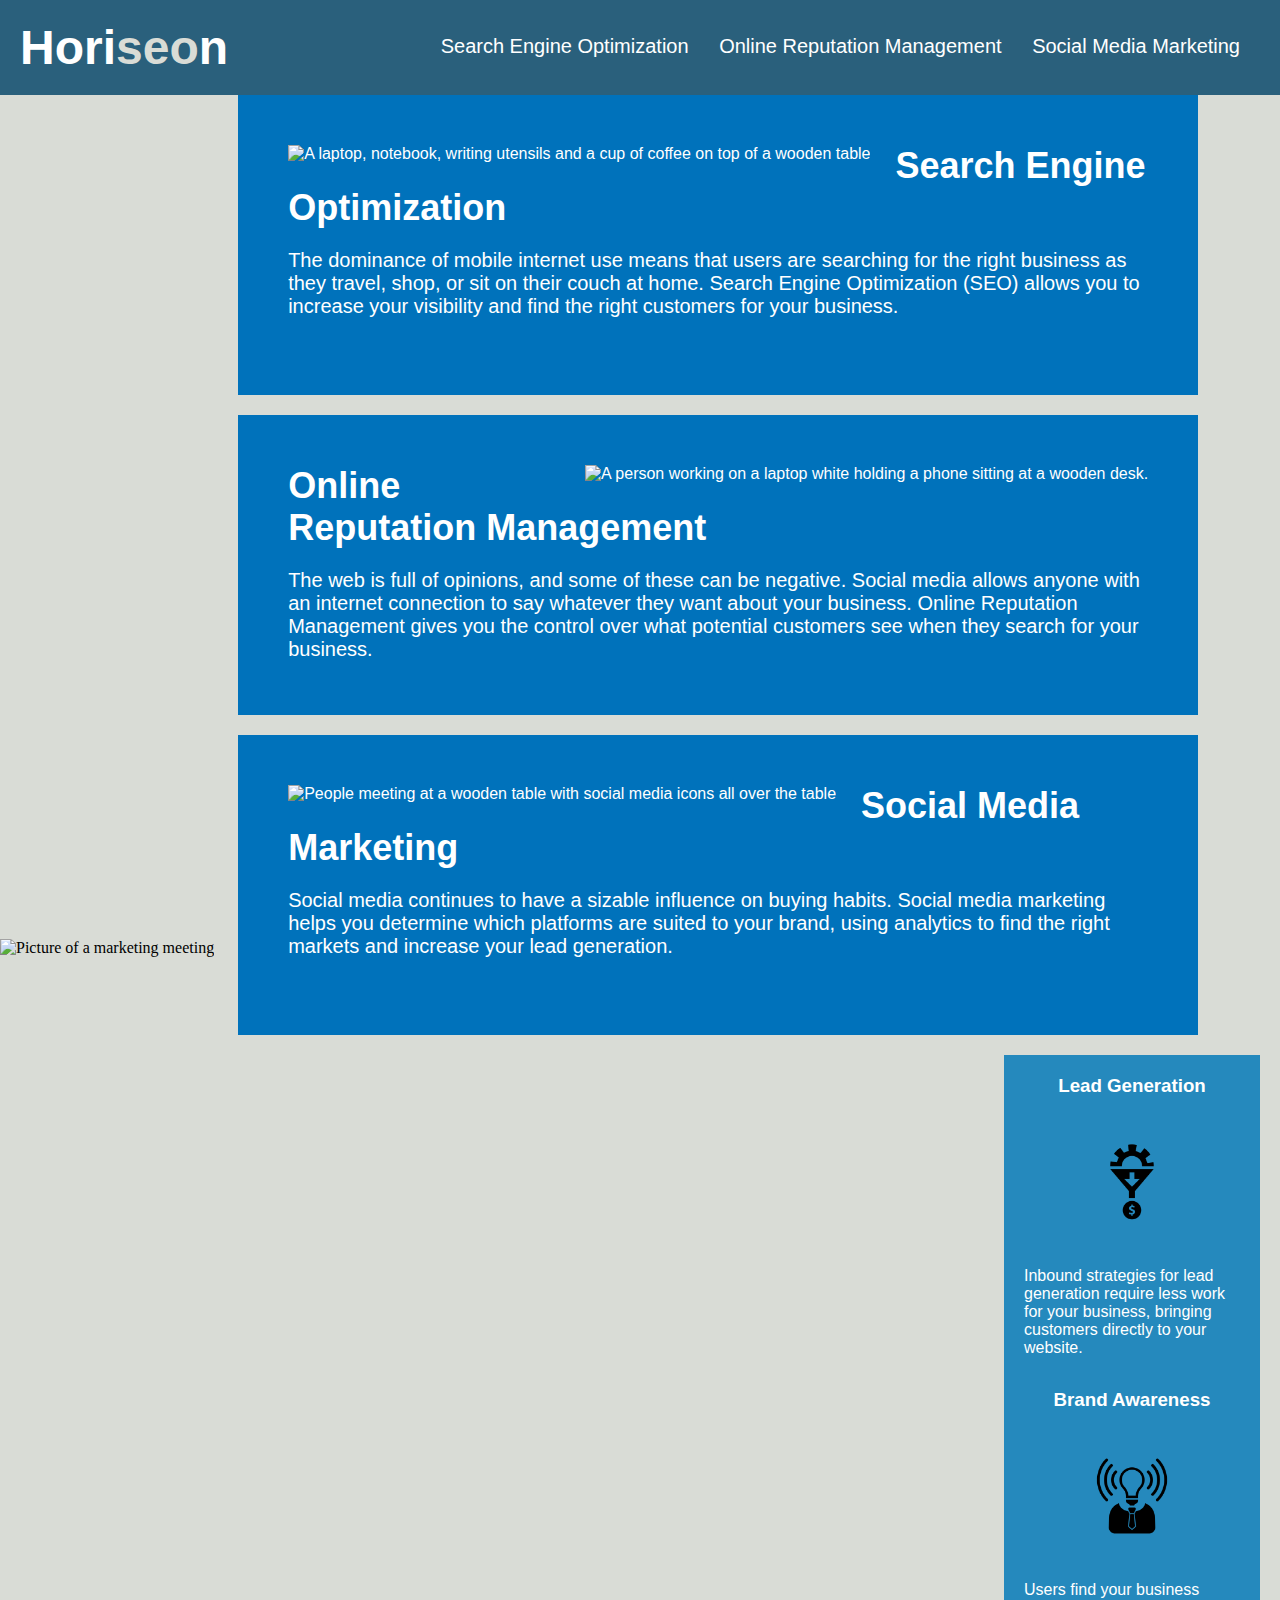
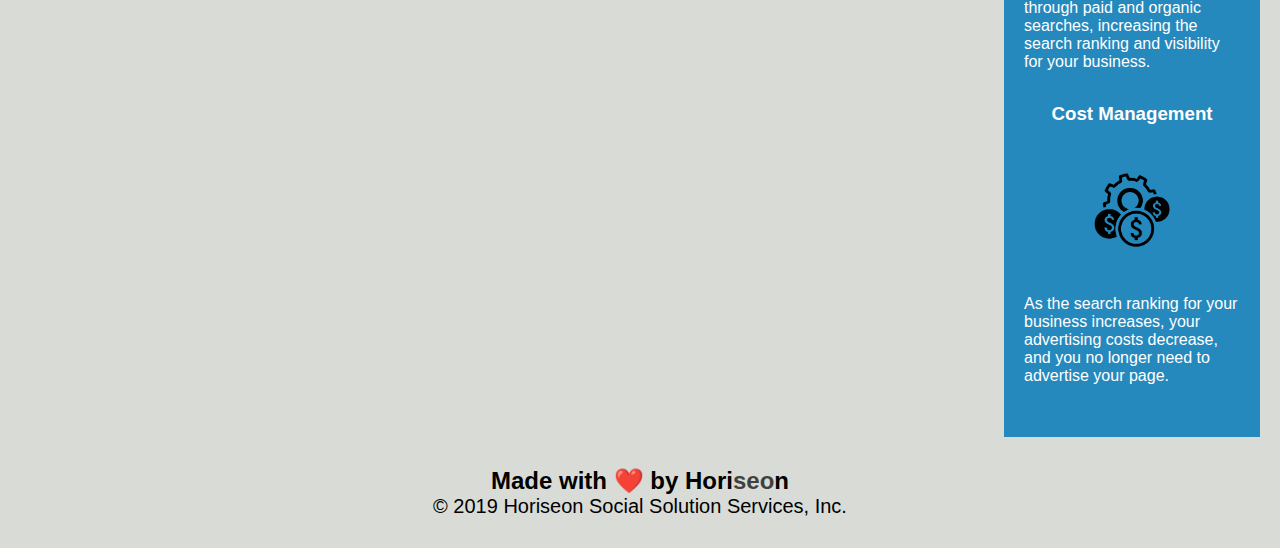
==== index.html @ b93360ca "organized files" ====
<!DOCTYPE html>
<html lang="en-us">

<head>
    <meta charset="UTF-8" />
    <link rel="stylesheet" href="./assets/css/style.css">
    <title>Horiseon</title>
</head>

<body>
    <header>
        <h1>Hori<span class="seo">seo</span>n</h1>
            <ul>
                <li>
                    <a href="#search-engine-optimization">Search Engine Optimization</a>
                </li>
                <li>
                    <a href="#online-reputation-management">Online Reputation Management</a>
                </li>
                <li>
                    <a href="#social-media-marketing">Social Media Marketing</a>
                </li>
            </ul>
    </header>
    <img class="hero" src="../Develop/assets/images/digital-marketing-meeting.jpg" alt="Picture of a marketing meeting"></img>
    <div class="content">
        <div id="search-engine-optimization">
            <img class="float-left" src="./assets/images/search-engine-optimization.jpg" alt="A laptop, notebook, writing utensils and a cup of coffee on top of a wooden table" />
            <h2>Search Engine Optimization</h2>
            <p>
                The dominance of mobile internet use means that users are searching for the right business as they travel, shop, or sit on their couch at home. Search Engine Optimization (SEO) allows you to increase your visibility and find the right customers for your business.
            </p>
        </div>
        <div id="online-reputation-management">
            <img class="float-right" src="./assets/images/online-reputation-management.jpg" alt="A person working on a laptop white holding a phone sitting at a wooden desk." />
            <h2>Online Reputation Management</h2>
            <p>
                The web is full of opinions, and some of these can be negative. Social media allows anyone with an internet connection to say whatever they want about your business. Online Reputation Management gives you the control over what potential customers see when they search for your business.
            </p>
        </div>
        <div id="social-media-marketing">
            <img class="float-left" src="./assets/images/social-media-marketing.jpg" alt="People meeting at a wooden table with social media icons all over the table" />
            <h2>Social Media Marketing</h2>
            <p>
                Social media continues to have a sizable influence on buying habits. Social media marketing helps you determine which platforms are suited to your brand, using analytics to find the right markets and increase your lead generation.
            </p>
        </div>
    </div>
    <div class="benefits">
        <div class="benefit-lead">
            <h3>Lead Generation</h3>
            <img src="./assets/images/lead-generation.png" alt="Icon image representing Lead Generation"/>
            <p class="benefits-p">
                Inbound strategies for lead generation require less work for your business, bringing customers directly to your website.
            </p>
        </div>
        <div class="benefit-brand">
            <h3>Brand Awareness</h3>
            <img src="./assets/images/brand-awareness.png" alt="Icon image representing Brand Awareness"/>
            <p class="benefits-p">
                Users find your business through paid and organic searches, increasing the search ranking and visibility for your business.
            </p>
        </div>
        <div class="benefit-cost">
            <h3>Cost Management</h3>
            <img src="./assets/images/cost-management.png" alt="Icon image representing Cost Management"/>
            <p class="benefits-p">
                As the search ranking for your business increases, your advertising costs decrease, and you no longer need to advertise your page.
            </p>
        </div>
    </div>
    <div class="footer">
        <h2>Made with ❤️️ by Hori<span class="seo">seo</span>n</h2>
        <p>
            &copy; 2019 Horiseon Social Solution Services, Inc.
        </p>
    </div>
</body>

</html>
---- assets/css/style.css ----
* {
    box-sizing: border-box;
    padding: 0;
    margin: 0;
}

body {
    background-color: #d9dcd6;
}

/* Header */
header {
    padding: 20px;
    font-family: 'Trebuchet MS', 'Lucida Sans Unicode', 'Lucida Grande', 'Lucida Sans', Arial, sans-serif;
    background-color: #2a607c;
    color: #ffffff;
}

header h1 {
    display: inline-block;
    font-size: 48px;
}

header h1 .seo {
    color: #d9dcd6;
}

header ul {
    list-style-type: none;
    padding-top: 15px;
    margin-right: 20px;
    float: right;
    font-family: 'Gill Sans', 'Gill Sans MT', Calibri, 'Trebuchet MS', sans-serif;
    font-size: 20px;
}

header ul li {
    display: inline-block;
    margin-left: 25px;
}
/* Header */

a {
    color: #ffffff;
    text-decoration: none;
}

p {
    font-size: 20px;
}

/* Main Meeting Image */
.hero {
    height: 800px;
    width: 100%;
    margin-bottom: 25px;
    background-size: cover;
    background-position: center;
}
/* End Main Image */

.float-left {
    float: left;
    margin-right: 25px;
}

.float-right {
    float: right;
    margin-left: 25px;
}

.content {
    width: 75%;
    display: inline-block;
    margin-left: 20px;
}

/* Benefit Elements on right side of page */
.benefits {
    margin-right: 20px;
    padding: 20px;
    clear: both;
    float: right;
    width: 20%;
    height: 100%;
    font-family: 'Gill Sans', 'Gill Sans MT', Calibri, 'Trebuchet MS', sans-serif;
    background-color: #2589bd;
}

.benefits-p {
    font-size: 16px;
}

.benefit-lead {
    margin-bottom: 32px;
    color: #ffffff;
}

.benefit-brand {
    margin-bottom: 32px;
    color: #ffffff;
}

.benefit-cost {
    margin-bottom: 32px;
    color: #ffffff;
}

.benefit-lead h3 {
    margin-bottom: 10px;
    text-align: center;
}

.benefit-brand h3 {
    margin-bottom: 10px;
    text-align: center;
}

.benefit-cost h3 {
    margin-bottom: 10px;
    text-align: center;
}

.benefit-lead img {
    display: block;
    margin: 10px auto;
    max-width: 150px;
}

.benefit-brand img {
    display: block;
    margin: 10px auto;
    max-width: 150px;
}

.benefit-cost img {
    display: block;
    margin: 10px auto;
    max-width: 150px;
}
/* End of Benefits */

#search-engine-optimization {
    margin-bottom: 20px;
    padding: 50px;
    height: 300px;
    font-family: 'Gill Sans', 'Gill Sans MT', Calibri, 'Trebuchet MS', sans-serif;
    background-color: #0072bb;
    color: #ffffff;
}

#online-reputation-management {
    margin-bottom: 20px;
    padding: 50px;
    height: 300px;
    font-family: 'Gill Sans', 'Gill Sans MT', Calibri, 'Trebuchet MS', sans-serif;
    background-color: #0072bb;
    color: #ffffff;
}

#social-media-marketing { 
    margin-bottom: 20px;
    padding: 50px;
    height: 300px;
    font-family: 'Gill Sans', 'Gill Sans MT', Calibri, 'Trebuchet MS', sans-serif;
    background-color: #0072bb;
    color: #ffffff;
}

#search-engine-optimization img {
    max-height: 200px;
}

#online-reputation-management img {
    max-height: 200px;
}

#social-media-marketing img {
    max-height: 200px;
}

#search-engine-optimization h2 {
    margin-bottom: 20px;
    font-size: 36px;
}

#online-reputation-management h2 {
    margin-bottom: 20px;
    font-size: 36px;
}

#social-media-marketing h2 {
    margin-bottom: 20px;
    font-size: 36px;
}

.footer {
    padding: 30px;
    clear: both;
    font-family: 'Trebuchet MS', 'Lucida Sans Unicode', 'Lucida Grande', 'Lucida Sans', Arial, sans-serif;
    text-align: center;
}

.footer h2 .seo{
    color: #40413f;
}
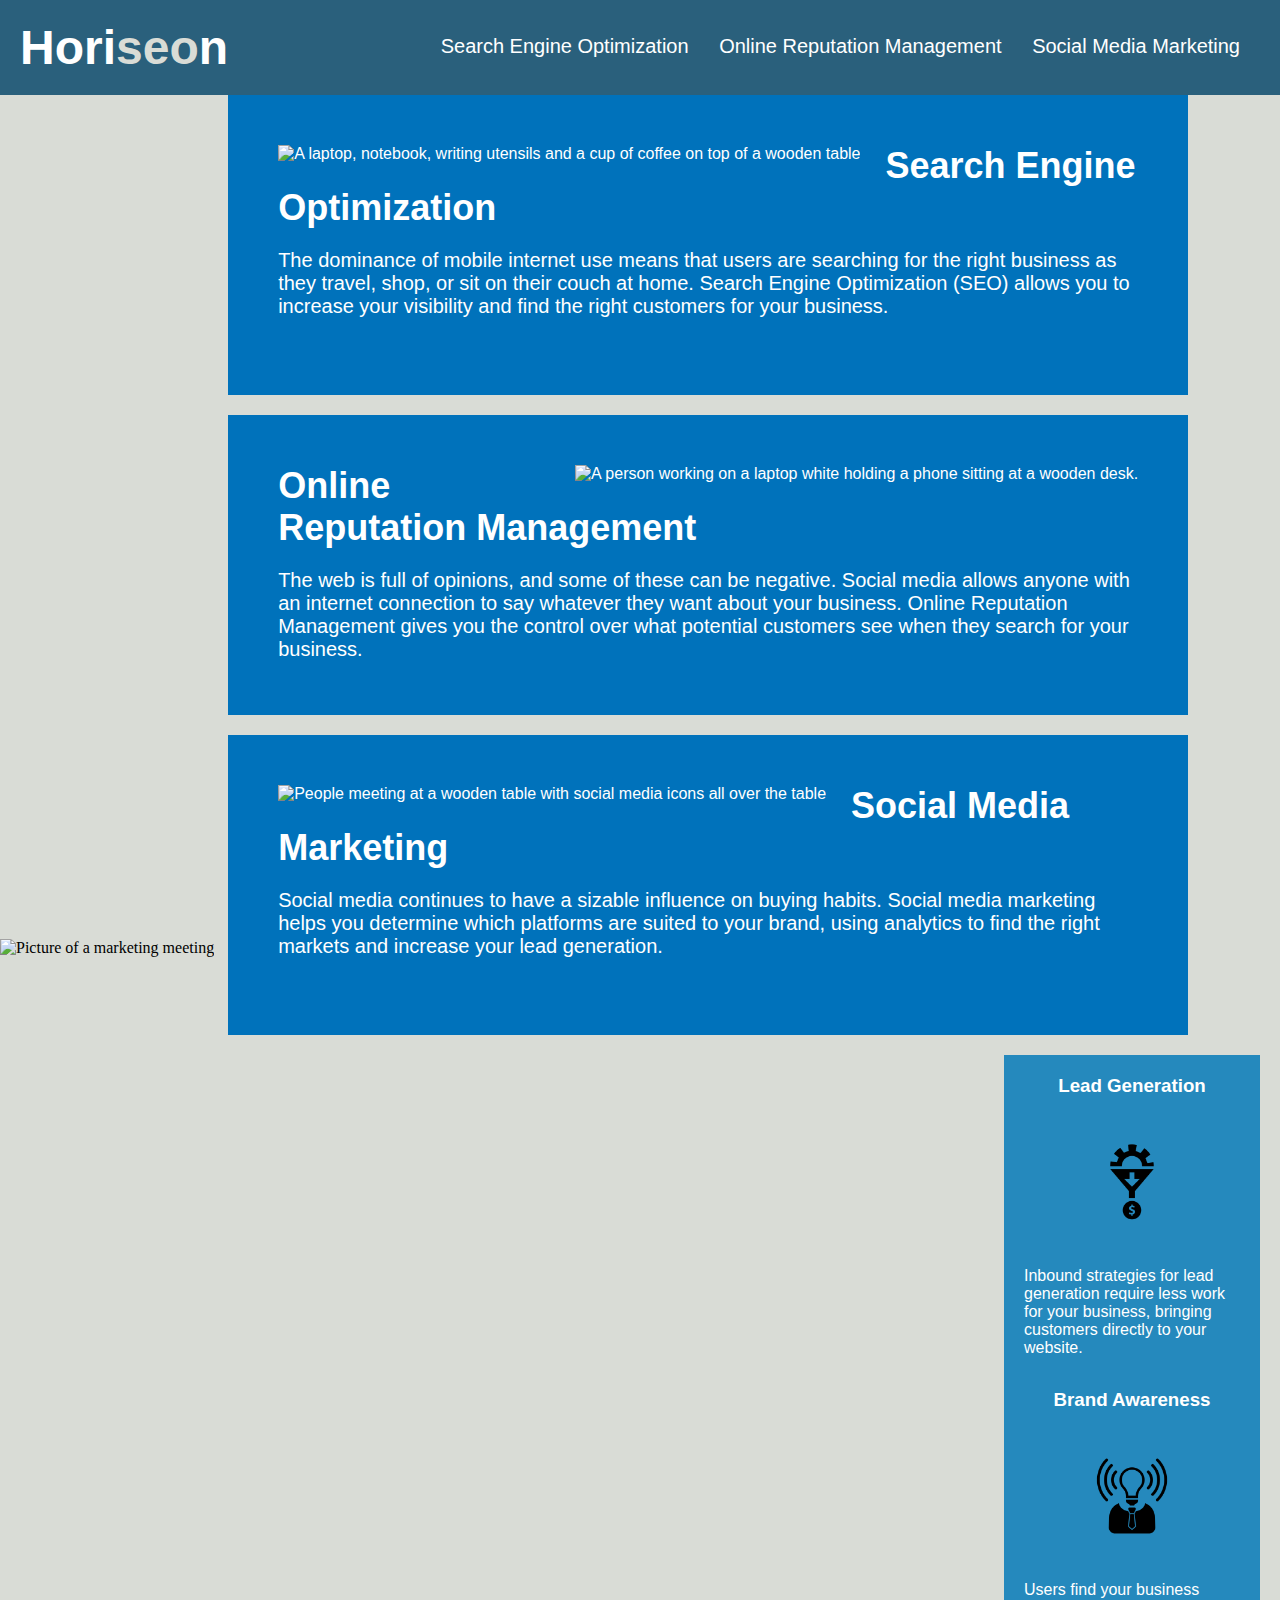
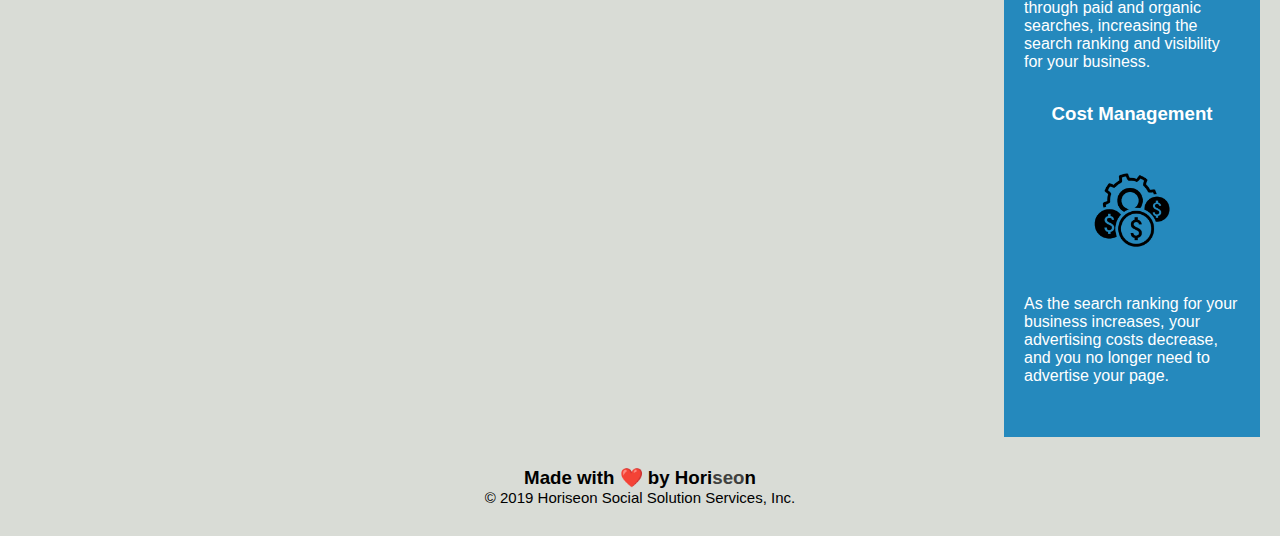
==== commit ec33697b: "condensed html/css files" ====
--- a/index.html
+++ b/index.html
@@ -22,24 +22,24 @@
                 </li>
             </ul>
     </header>
-    <img class="hero" src="../Develop/assets/images/digital-marketing-meeting.jpg" alt="Picture of a marketing meeting"></img>
+    <img class="hero" src="../Develop/assets/images/digital-marketing-meeting.jpg" alt="Picture of a marketing meeting">
     <div class="content">
         <div id="search-engine-optimization">
-            <img class="float-left" src="./assets/images/search-engine-optimization.jpg" alt="A laptop, notebook, writing utensils and a cup of coffee on top of a wooden table" />
+            <img class="float-left" src="./assets/images/search-engine-optimization.jpg" alt="A laptop, notebook, writing utensils and a cup of coffee on top of a wooden table">
             <h2>Search Engine Optimization</h2>
             <p>
                 The dominance of mobile internet use means that users are searching for the right business as they travel, shop, or sit on their couch at home. Search Engine Optimization (SEO) allows you to increase your visibility and find the right customers for your business.
             </p>
         </div>
         <div id="online-reputation-management">
-            <img class="float-right" src="./assets/images/online-reputation-management.jpg" alt="A person working on a laptop white holding a phone sitting at a wooden desk." />
+            <img class="float-right" src="./assets/images/online-reputation-management.jpg" alt="A person working on a laptop white holding a phone sitting at a wooden desk.">
             <h2>Online Reputation Management</h2>
             <p>
                 The web is full of opinions, and some of these can be negative. Social media allows anyone with an internet connection to say whatever they want about your business. Online Reputation Management gives you the control over what potential customers see when they search for your business.
             </p>
         </div>
         <div id="social-media-marketing">
-            <img class="float-left" src="./assets/images/social-media-marketing.jpg" alt="People meeting at a wooden table with social media icons all over the table" />
+            <img class="float-left" src="./assets/images/social-media-marketing.jpg" alt="People meeting at a wooden table with social media icons all over the table">
             <h2>Social Media Marketing</h2>
             <p>
                 Social media continues to have a sizable influence on buying habits. Social media marketing helps you determine which platforms are suited to your brand, using analytics to find the right markets and increase your lead generation.
@@ -69,12 +69,12 @@
             </p>
         </div>
     </div>
-    <div class="footer">
-        <h2>Made with ❤️️ by Hori<span class="seo">seo</span>n</h2>
+    <footer>
+        <h3>Made with ❤️️ by Hori<span class="seo">seo</span>n</h3>
         <p>
             &copy; 2019 Horiseon Social Solution Services, Inc.
         </p>
-    </div>
+    </footer>
 </body>
 
 </html>
--- a/assets/css/style.css
+++ b/assets/css/style.css
@@ -45,7 +45,7 @@
     text-decoration: none;
 }
 
-p {
+ p {
     font-size: 20px;
 }
 
@@ -62,17 +62,19 @@
 .float-left {
     float: left;
     margin-right: 25px;
+    max-height: 200px;
 }
 
 .float-right {
     float: right;
     margin-left: 25px;
+    max-height: 200px;
 }
 
 .content {
     width: 75%;
     display: inline-block;
-    margin-left: 20px;
+    margin-left: 10px;
 }
 
 /* Benefit Elements on right side of page */
@@ -167,40 +169,22 @@
     color: #ffffff;
 }
 
-#search-engine-optimization img {
-    max-height: 200px;
-}
-
-#online-reputation-management img {
-    max-height: 200px;
-}
-
-#social-media-marketing img {
-    max-height: 200px;
-}
-
-#search-engine-optimization h2 {
+h2 {
     margin-bottom: 20px;
     font-size: 36px;
 }
 
-#online-reputation-management h2 {
-    margin-bottom: 20px;
-    font-size: 36px;
-}
-
-#social-media-marketing h2 {
-    margin-bottom: 20px;
-    font-size: 36px;
-}
-
-.footer {
+footer {
     padding: 30px;
     clear: both;
     font-family: 'Trebuchet MS', 'Lucida Sans Unicode', 'Lucida Grande', 'Lucida Sans', Arial, sans-serif;
     text-align: center;
 }
 
-.footer h2 .seo{
+footer h3 .seo{
     color: #40413f;
 }
+
+footer p {
+    font-size: 15px;
+}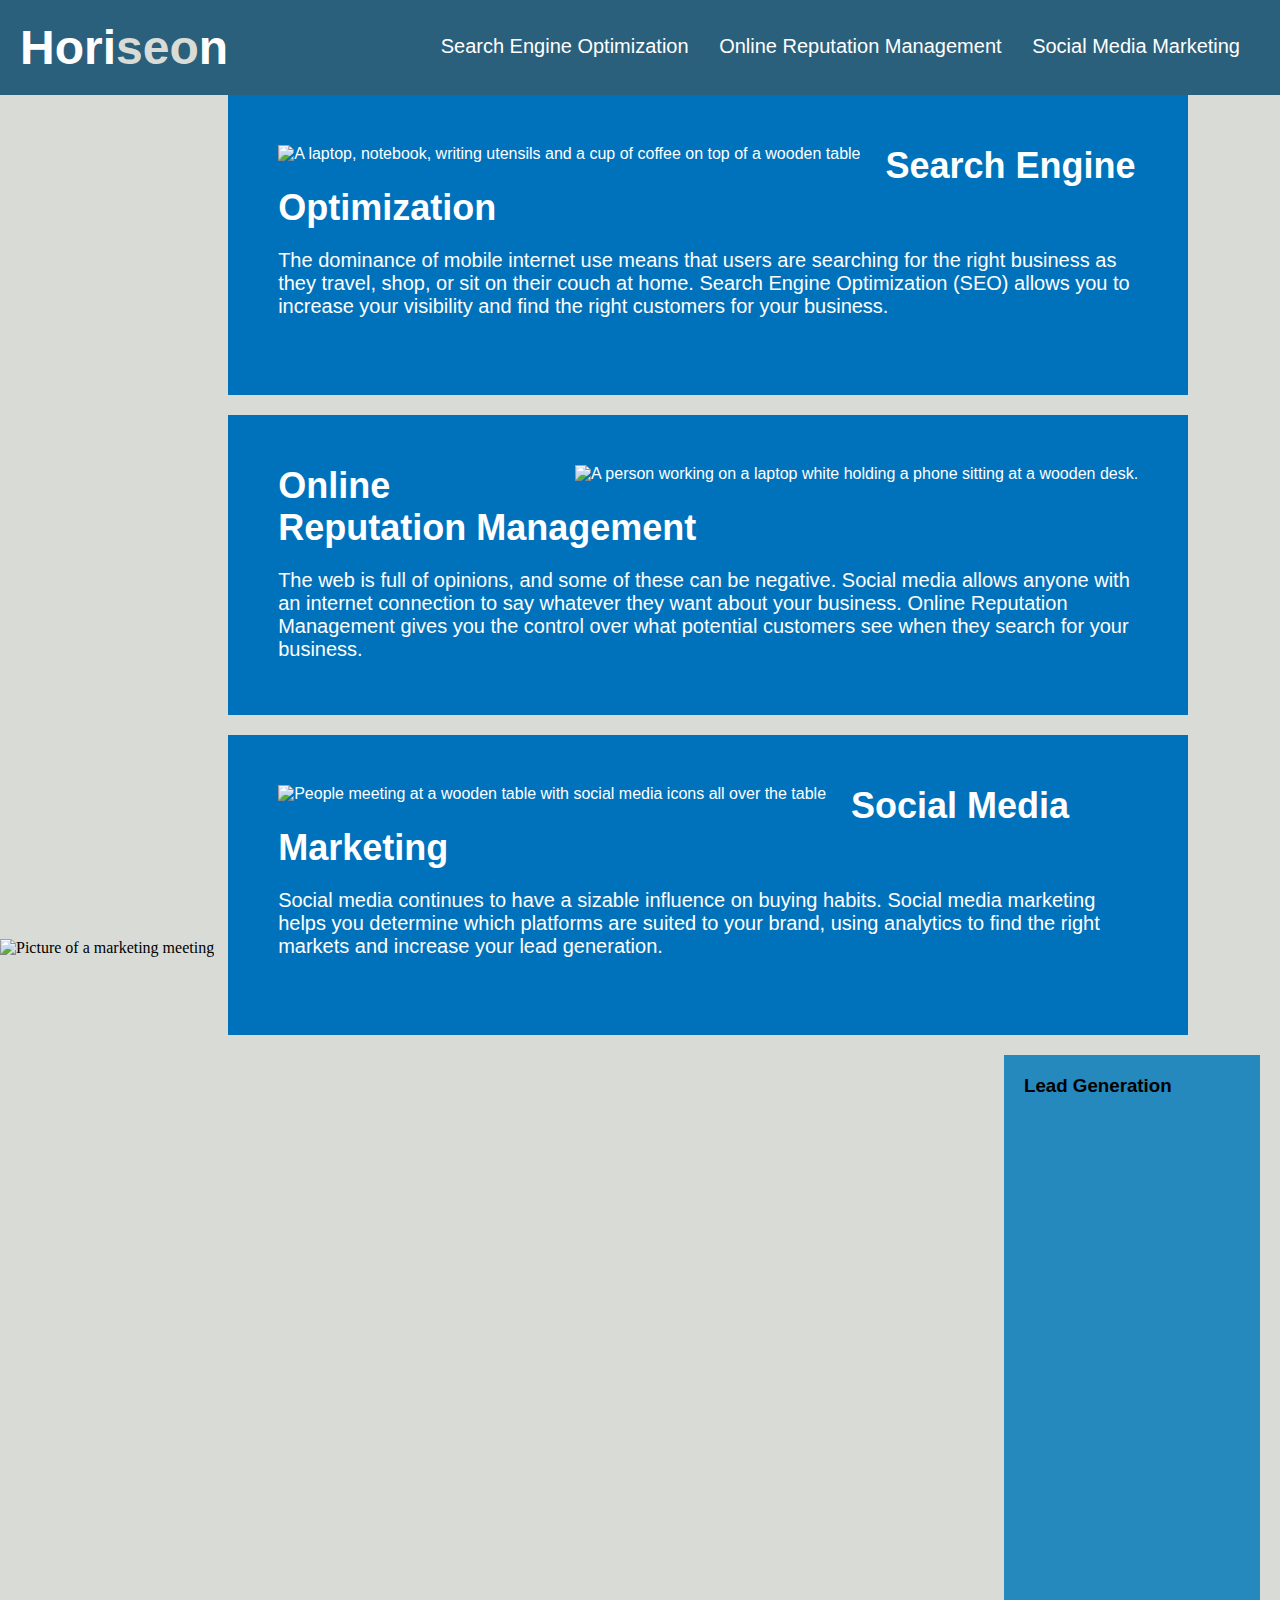
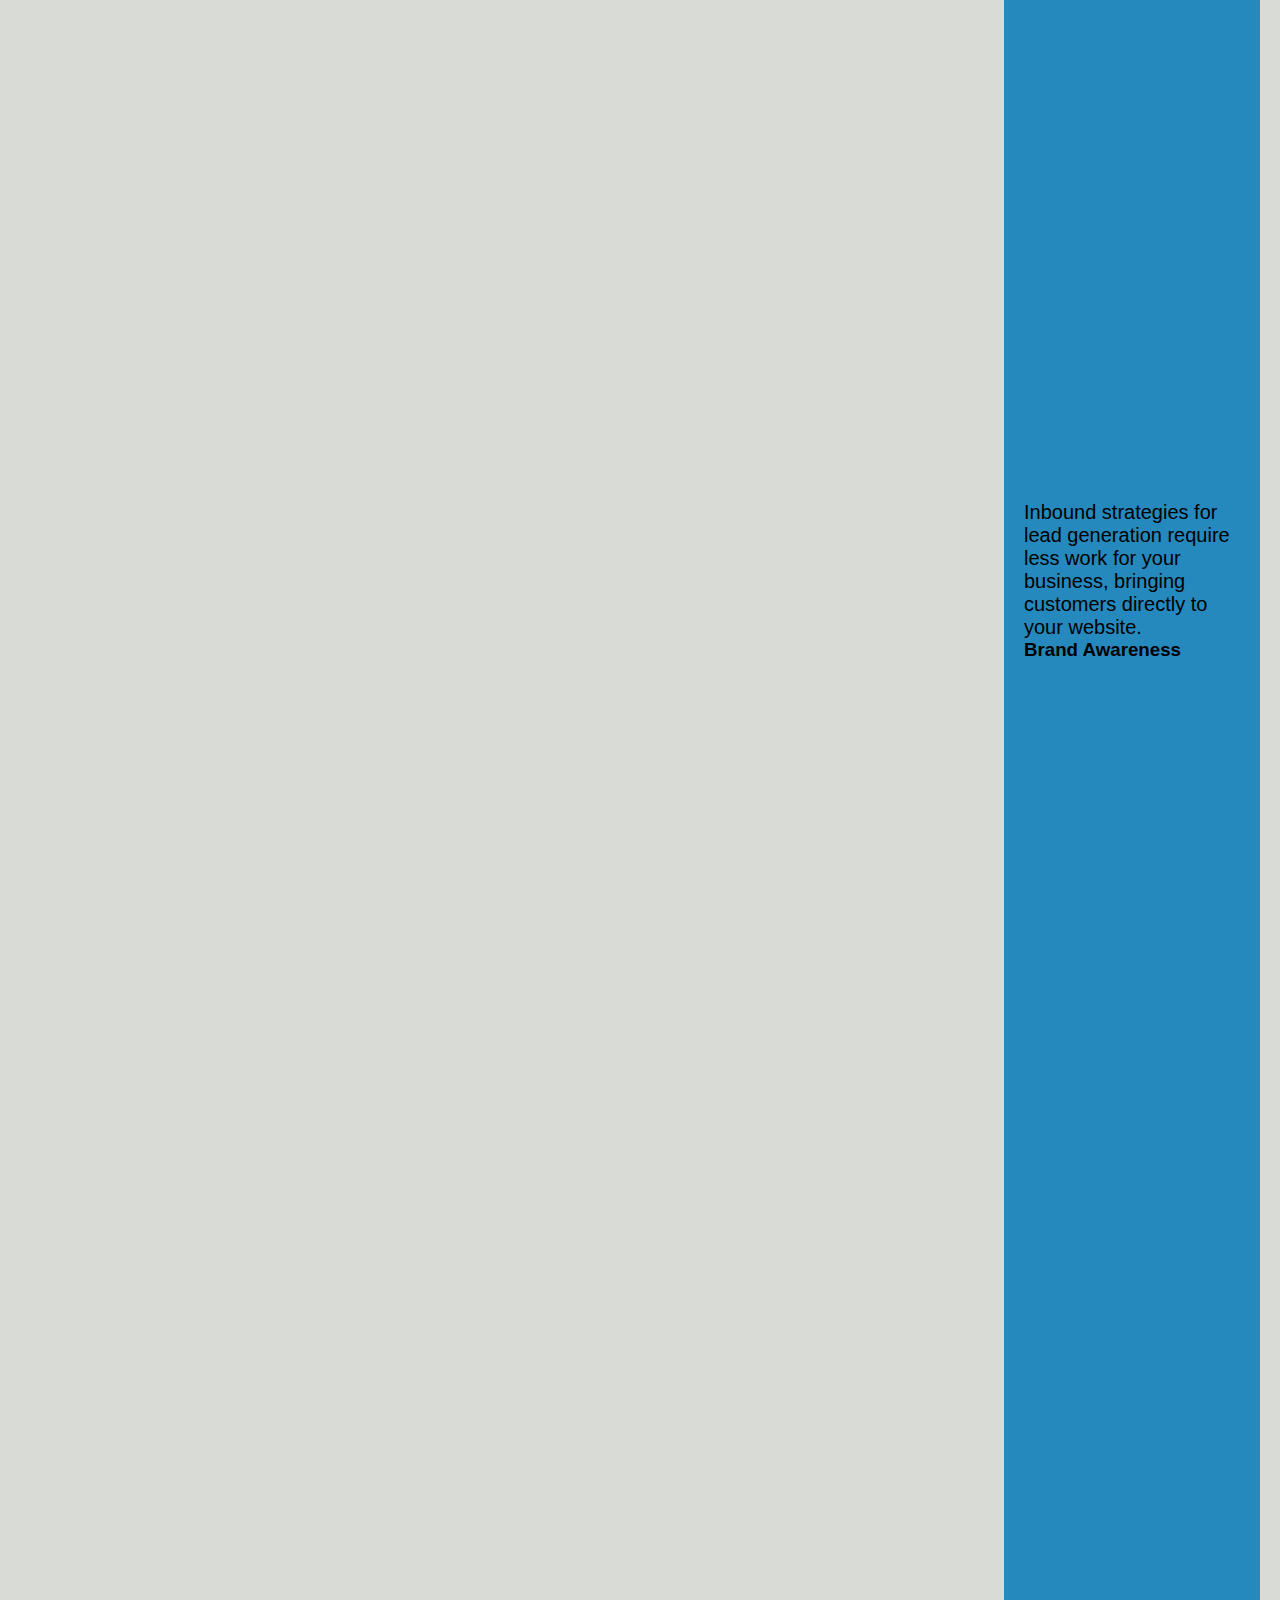
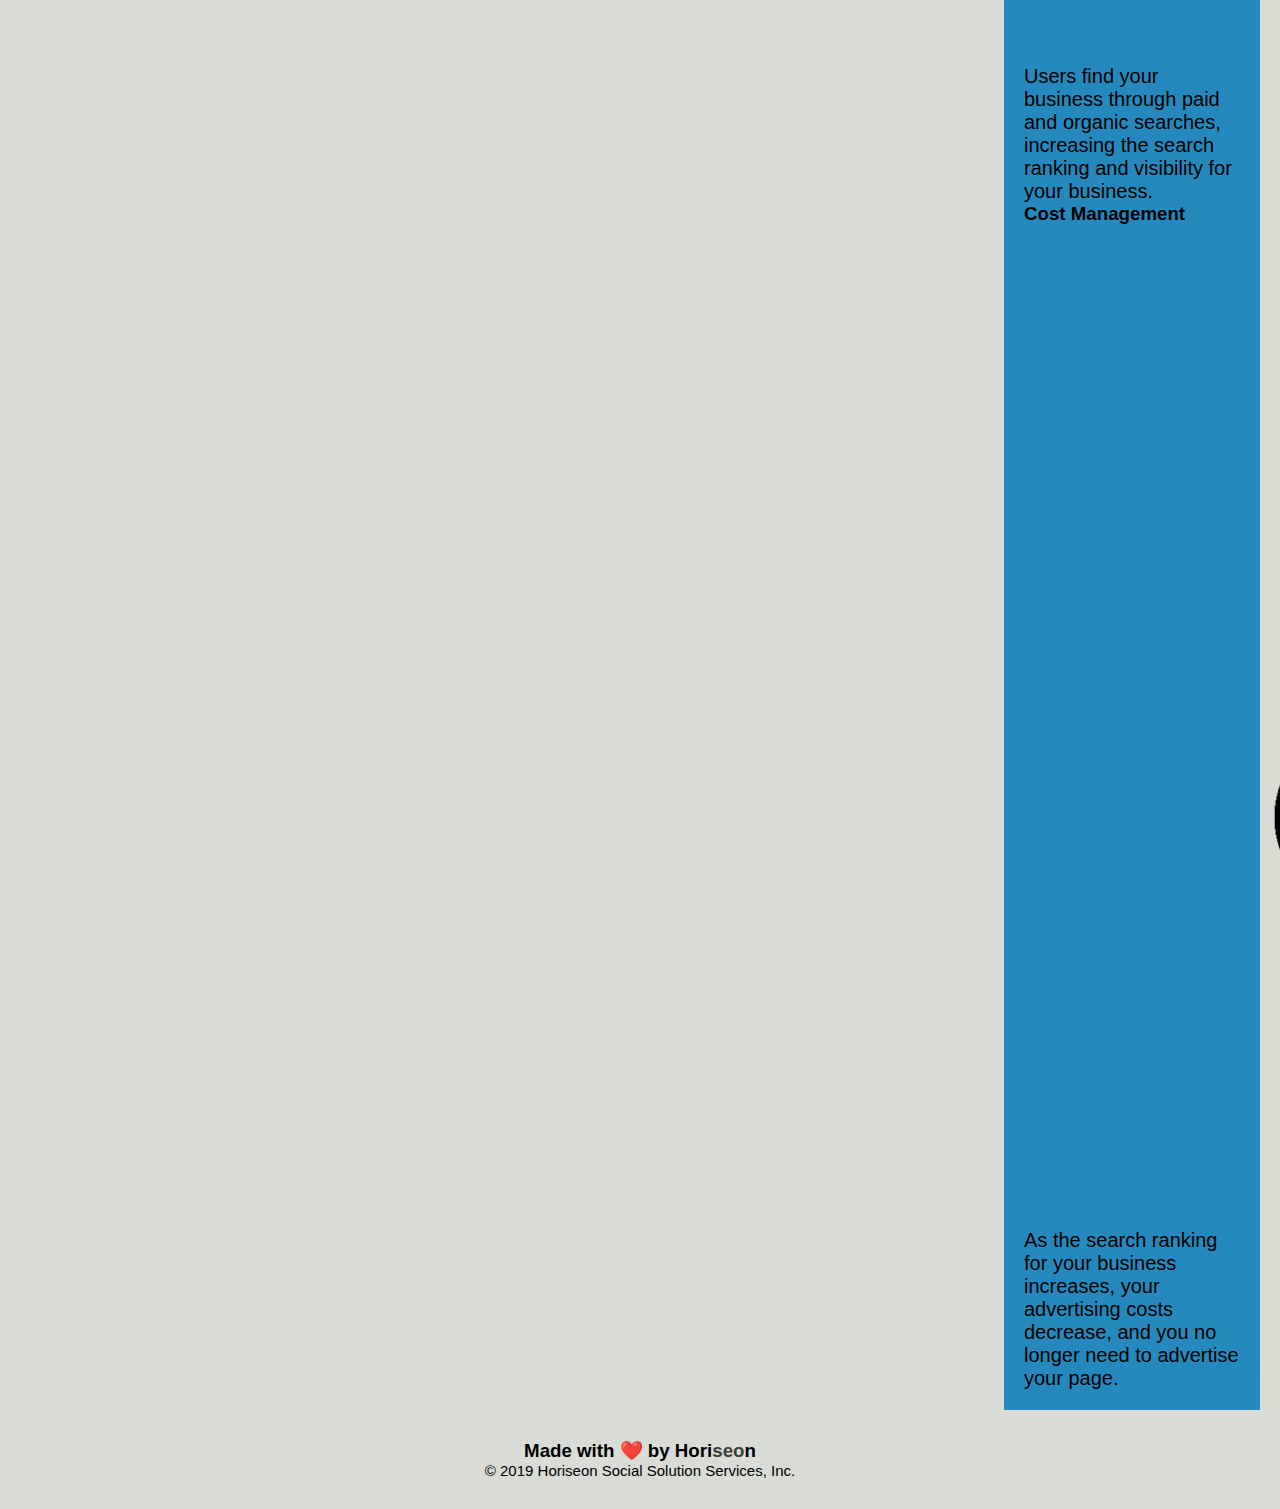
==== commit aa8bb5ce: "fixed main image src link" ====
--- a/index.html
+++ b/index.html
@@ -22,8 +22,8 @@
                 </li>
             </ul>
     </header>
-    <img class="hero" src="../Develop/assets/images/digital-marketing-meeting.jpg" alt="Picture of a marketing meeting">
-    <div class="content">
+    <img class="hero" src="/assets/images/digital-marketing-meeting.jpg" alt="Picture of a marketing meeting" >
+    <section class="content">
         <div id="search-engine-optimization">
             <img class="float-left" src="./assets/images/search-engine-optimization.jpg" alt="A laptop, notebook, writing utensils and a cup of coffee on top of a wooden table">
             <h2>Search Engine Optimization</h2>
@@ -45,30 +45,30 @@
                 Social media continues to have a sizable influence on buying habits. Social media marketing helps you determine which platforms are suited to your brand, using analytics to find the right markets and increase your lead generation.
             </p>
         </div>
-    </div>
-    <div class="benefits">
-        <div class="benefit-lead">
+    </section>
+    <section class="benefits">
+        <div class="benefit-categories">
             <h3>Lead Generation</h3>
             <img src="./assets/images/lead-generation.png" alt="Icon image representing Lead Generation"/>
-            <p class="benefits-p">
+            <p>
                 Inbound strategies for lead generation require less work for your business, bringing customers directly to your website.
             </p>
         </div>
-        <div class="benefit-brand">
+        <div class="benefit-categories">
             <h3>Brand Awareness</h3>
             <img src="./assets/images/brand-awareness.png" alt="Icon image representing Brand Awareness"/>
-            <p class="benefits-p">
+            <p>
                 Users find your business through paid and organic searches, increasing the search ranking and visibility for your business.
             </p>
         </div>
-        <div class="benefit-cost">
+        <div class="benefit-categories">
             <h3>Cost Management</h3>
             <img src="./assets/images/cost-management.png" alt="Icon image representing Cost Management"/>
-            <p class="benefits-p">
+            <p>
                 As the search ranking for your business increases, your advertising costs decrease, and you no longer need to advertise your page.
             </p>
         </div>
-    </div>
+    </section>
     <footer>
         <h3>Made with ❤️️ by Hori<span class="seo">seo</span>n</h3>
         <p>
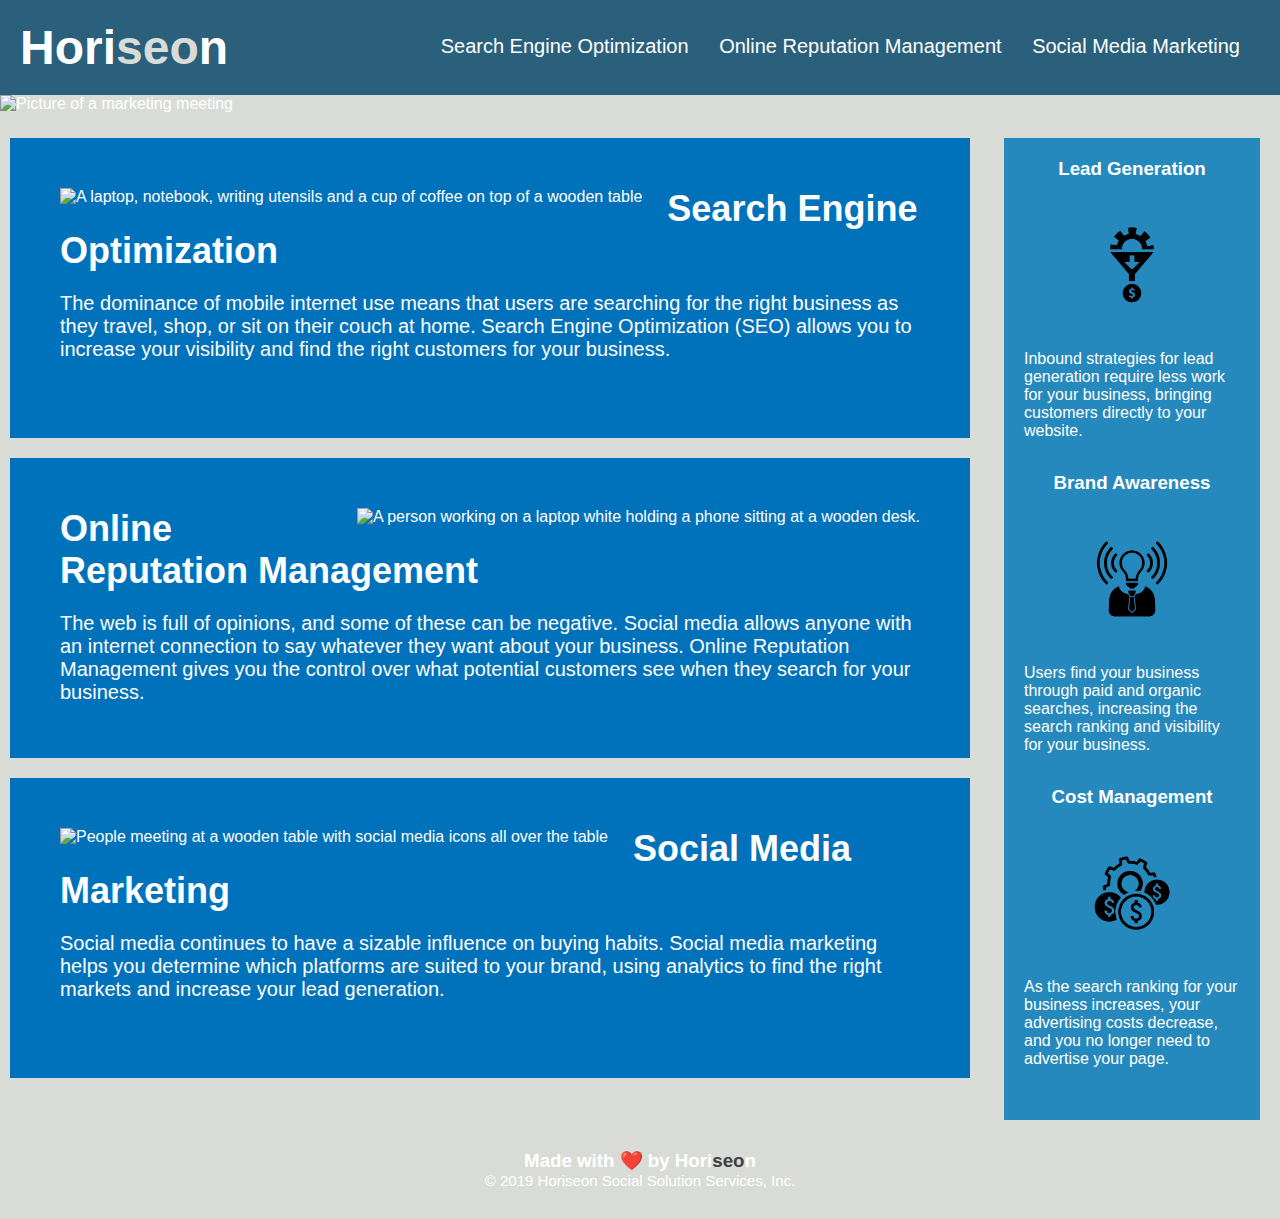
==== commit e41cf74a: "refactored html/css" ====
--- a/index.html
+++ b/index.html
@@ -1,80 +1,120 @@
 <!DOCTYPE html>
 <html lang="en-us">
+  <head>
+    <meta charset="UTF-8" />
+    <link rel="stylesheet" href="./assets/css/style.css" />
+    <title>Horiseon</title>
+  </head>
 
-<head>
-    <meta charset="UTF-8" />
-    <link rel="stylesheet" href="./assets/css/style.css">
-    <title>Horiseon</title>
-</head>
-
-<body>
+  <body>
     <header>
-        <h1>Hori<span class="seo">seo</span>n</h1>
-            <ul>
-                <li>
-                    <a href="#search-engine-optimization">Search Engine Optimization</a>
-                </li>
-                <li>
-                    <a href="#online-reputation-management">Online Reputation Management</a>
-                </li>
-                <li>
-                    <a href="#social-media-marketing">Social Media Marketing</a>
-                </li>
-            </ul>
+      <h1>Hori<span>seo</span>n</h1>
+      <nav>
+        <ul>
+          <li>
+            <a href="#search-engine-optimization">Search Engine Optimization</a>
+          </li>
+          <li>
+            <a href="#online-reputation-management"
+              >Online Reputation Management</a
+            >
+          </li>
+          <li>
+            <a href="#social-media-marketing">Social Media Marketing</a>
+          </li>
+        </ul>
+      </nav>
     </header>
-    <img class="hero" src="/assets/images/digital-marketing-meeting.jpg" alt="Picture of a marketing meeting" >
-    <section class="content">
-        <div id="search-engine-optimization">
-            <img class="float-left" src="./assets/images/search-engine-optimization.jpg" alt="A laptop, notebook, writing utensils and a cup of coffee on top of a wooden table">
-            <h2>Search Engine Optimization</h2>
-            <p>
-                The dominance of mobile internet use means that users are searching for the right business as they travel, shop, or sit on their couch at home. Search Engine Optimization (SEO) allows you to increase your visibility and find the right customers for your business.
-            </p>
-        </div>
-        <div id="online-reputation-management">
-            <img class="float-right" src="./assets/images/online-reputation-management.jpg" alt="A person working on a laptop white holding a phone sitting at a wooden desk.">
-            <h2>Online Reputation Management</h2>
-            <p>
-                The web is full of opinions, and some of these can be negative. Social media allows anyone with an internet connection to say whatever they want about your business. Online Reputation Management gives you the control over what potential customers see when they search for your business.
-            </p>
-        </div>
-        <div id="social-media-marketing">
-            <img class="float-left" src="./assets/images/social-media-marketing.jpg" alt="People meeting at a wooden table with social media icons all over the table">
-            <h2>Social Media Marketing</h2>
-            <p>
-                Social media continues to have a sizable influence on buying habits. Social media marketing helps you determine which platforms are suited to your brand, using analytics to find the right markets and increase your lead generation.
-            </p>
-        </div>
-    </section>
-    <section class="benefits">
-        <div class="benefit-categories">
-            <h3>Lead Generation</h3>
-            <img src="./assets/images/lead-generation.png" alt="Icon image representing Lead Generation"/>
-            <p>
-                Inbound strategies for lead generation require less work for your business, bringing customers directly to your website.
-            </p>
-        </div>
-        <div class="benefit-categories">
-            <h3>Brand Awareness</h3>
-            <img src="./assets/images/brand-awareness.png" alt="Icon image representing Brand Awareness"/>
-            <p>
-                Users find your business through paid and organic searches, increasing the search ranking and visibility for your business.
-            </p>
-        </div>
-        <div class="benefit-categories">
-            <h3>Cost Management</h3>
-            <img src="./assets/images/cost-management.png" alt="Icon image representing Cost Management"/>
-            <p>
-                As the search ranking for your business increases, your advertising costs decrease, and you no longer need to advertise your page.
-            </p>
-        </div>
-    </section>
+    <img
+      class="hero"
+      src="/assets/images/digital-marketing-meeting.jpg"
+      alt="Picture of a marketing meeting"
+    />
+    <main>
+      <section class="content">
+        <article id="search-engine-optimization">
+          <img
+            class="float-left"
+            src="./assets/images/search-engine-optimization.jpg"
+            alt="A laptop, notebook, writing utensils and a cup of coffee on top of a wooden table"
+          />
+          <h2>Search Engine Optimization</h2>
+          <p>
+            The dominance of mobile internet use means that users are searching
+            for the right business as they travel, shop, or sit on their couch
+            at home. Search Engine Optimization (SEO) allows you to increase
+            your visibility and find the right customers for your business.
+          </p>
+        </article>
+        <article id="online-reputation-management">
+          <img
+            class="float-right"
+            src="./assets/images/online-reputation-management.jpg"
+            alt="A person working on a laptop white holding a phone sitting at a wooden desk."
+          />
+          <h2>Online Reputation Management</h2>
+          <p>
+            The web is full of opinions, and some of these can be negative.
+            Social media allows anyone with an internet connection to say
+            whatever they want about your business. Online Reputation Management
+            gives you the control over what potential customers see when they
+            search for your business.
+          </p>
+        </article>
+        <article id="social-media-marketing">
+          <img
+            class="float-left"
+            src="./assets/images/social-media-marketing.jpg"
+            alt="People meeting at a wooden table with social media icons all over the table"
+          />
+          <h2>Social Media Marketing</h2>
+          <p>
+            Social media continues to have a sizable influence on buying habits.
+            Social media marketing helps you determine which platforms are
+            suited to your brand, using analytics to find the right markets and
+            increase your lead generation.
+          </p>
+        </article>
+      </section>
+      <aside class="benefits">
+        <article class="benefit-categories">
+          <h3>Lead Generation</h3>
+          <img
+            src="./assets/images/lead-generation.png"
+            alt="Icon image representing Lead Generation"
+          />
+          <p>
+            Inbound strategies for lead generation require less work for your
+            business, bringing customers directly to your website.
+          </p>
+        </article>
+        <article class="benefit-categories">
+          <h3>Brand Awareness</h3>
+          <img
+            src="./assets/images/brand-awareness.png"
+            alt="Icon image representing Brand Awareness"
+          />
+          <p>
+            Users find your business through paid and organic searches,
+            increasing the search ranking and visibility for your business.
+          </p>
+        </article>
+        <article class="benefit-categories">
+          <h3>Cost Management</h3>
+          <img
+            src="./assets/images/cost-management.png"
+            alt="Icon image representing Cost Management"
+          />
+          <p>
+            As the search ranking for your business increases, your advertising
+            costs decrease, and you no longer need to advertise your page.
+          </p>
+        </article>
+      </aside>
+    </main>
     <footer>
-        <h3>Made with ❤️️ by Hori<span class="seo">seo</span>n</h3>
-        <p>
-            &copy; 2019 Horiseon Social Solution Services, Inc.
-        </p>
+      <h3>Made with ❤️️ by Hori<span class="seo">seo</span>n</h3>
+      <p>&copy; 2019 Horiseon Social Solution Services, Inc.</p>
     </footer>
-</body>
-
+  </body>
 </html>
--- a/assets/css/style.css
+++ b/assets/css/style.css
@@ -1,190 +1,139 @@
 * {
-    box-sizing: border-box;
-    padding: 0;
-    margin: 0;
+  box-sizing: border-box;
+  padding: 0;
+  margin: 0;
 }
 
 body {
-    background-color: #d9dcd6;
+  font-family: "Gill Sans", "Gill Sans MT", Calibri, "Trebuchet MS", sans-serif;
+  background-color: #d9dcd6;
+  color: #ffffff;
+}
+
+/* */
+header {
+  padding: 20px;
+  font-family: "Trebuchet MS", "Lucida Sans Unicode", "Lucida Grande",
+    "Lucida Sans", Arial, sans-serif;
+  background-color: #2a607c;
+}
+
+h1 {
+  display: inline-block;
+  font-size: 48px;
+}
+
+span {
+  color: #d9dcd6;
+}
+
+nav {
+  padding-top: 15px;
+  margin-right: 20px;
+  float: right;
+  font-size: 20px;
+}
+
+li {
+  display: inline-block;
+  margin-left: 25px;
 }
 
 /* Header */
-header {
-    padding: 20px;
-    font-family: 'Trebuchet MS', 'Lucida Sans Unicode', 'Lucida Grande', 'Lucida Sans', Arial, sans-serif;
-    background-color: #2a607c;
-    color: #ffffff;
+
+a {
+  color: #ffffff;
+  text-decoration: none;
 }
 
-header h1 {
-    display: inline-block;
-    font-size: 48px;
-}
-
-header h1 .seo {
-    color: #d9dcd6;
-}
-
-header ul {
-    list-style-type: none;
-    padding-top: 15px;
-    margin-right: 20px;
-    float: right;
-    font-family: 'Gill Sans', 'Gill Sans MT', Calibri, 'Trebuchet MS', sans-serif;
-    font-size: 20px;
-}
-
-header ul li {
-    display: inline-block;
-    margin-left: 25px;
-}
-/* Header */
-
-a {
-    color: #ffffff;
-    text-decoration: none;
-}
-
- p {
-    font-size: 20px;
+p {
+  font-size: 20px;
 }
 
 /* Main Meeting Image */
 .hero {
-    height: 800px;
-    width: 100%;
-    margin-bottom: 25px;
-    background-size: cover;
-    background-position: center;
+  height: 800px;
+  width: 100%;
+  margin-bottom: 25px;
+  background-size: cover;
+  background-position: center;
 }
 /* End Main Image */
 
 .float-left {
-    float: left;
-    margin-right: 25px;
-    max-height: 200px;
+  float: left;
+  margin-right: 25px;
+  max-height: 200px;
 }
 
 .float-right {
-    float: right;
-    margin-left: 25px;
-    max-height: 200px;
+  float: right;
+  margin-left: 25px;
+  max-height: 200px;
 }
 
-.content {
-    width: 75%;
-    display: inline-block;
-    margin-left: 10px;
+section {
+  width: 75%;
+  display: inline-block;
+  margin-left: 10px;
+}
+
+section article {
+  margin-bottom: 20px;
+  padding: 50px;
+  height: 300px;
+  background-color: #0072bb;
 }
 
 /* Benefit Elements on right side of page */
-.benefits {
-    margin-right: 20px;
-    padding: 20px;
-    clear: both;
-    float: right;
-    width: 20%;
-    height: 100%;
-    font-family: 'Gill Sans', 'Gill Sans MT', Calibri, 'Trebuchet MS', sans-serif;
-    background-color: #2589bd;
+aside {
+  margin-right: 20px;
+  padding: 20px;
+  clear: both;
+  float: right;
+  width: 20%;
+  height: 100%;
+  background-color: #2589bd;
 }
 
-.benefits-p {
-    font-size: 16px;
+.benefit-categories {
+  margin-bottom: 32px;
 }
 
-.benefit-lead {
-    margin-bottom: 32px;
-    color: #ffffff;
+.benefit-categories p {
+  font-size: 16px;
 }
 
-.benefit-brand {
-    margin-bottom: 32px;
-    color: #ffffff;
+.benefit-categories h3 {
+  margin-bottom: 10px;
+  text-align: center;
 }
 
-.benefit-cost {
-    margin-bottom: 32px;
-    color: #ffffff;
+.benefit-categories img {
+  display: block;
+  margin: 10px auto;
+  max-height: 150px;
 }
 
-.benefit-lead h3 {
-    margin-bottom: 10px;
-    text-align: center;
-}
-
-.benefit-brand h3 {
-    margin-bottom: 10px;
-    text-align: center;
-}
-
-.benefit-cost h3 {
-    margin-bottom: 10px;
-    text-align: center;
-}
-
-.benefit-lead img {
-    display: block;
-    margin: 10px auto;
-    max-width: 150px;
-}
-
-.benefit-brand img {
-    display: block;
-    margin: 10px auto;
-    max-width: 150px;
-}
-
-.benefit-cost img {
-    display: block;
-    margin: 10px auto;
-    max-width: 150px;
-}
 /* End of Benefits */
 
-#search-engine-optimization {
-    margin-bottom: 20px;
-    padding: 50px;
-    height: 300px;
-    font-family: 'Gill Sans', 'Gill Sans MT', Calibri, 'Trebuchet MS', sans-serif;
-    background-color: #0072bb;
-    color: #ffffff;
-}
-
-#online-reputation-management {
-    margin-bottom: 20px;
-    padding: 50px;
-    height: 300px;
-    font-family: 'Gill Sans', 'Gill Sans MT', Calibri, 'Trebuchet MS', sans-serif;
-    background-color: #0072bb;
-    color: #ffffff;
-}
-
-#social-media-marketing { 
-    margin-bottom: 20px;
-    padding: 50px;
-    height: 300px;
-    font-family: 'Gill Sans', 'Gill Sans MT', Calibri, 'Trebuchet MS', sans-serif;
-    background-color: #0072bb;
-    color: #ffffff;
-}
-
 h2 {
-    margin-bottom: 20px;
-    font-size: 36px;
+  margin-bottom: 20px;
+  font-size: 36px;
 }
 
 footer {
-    padding: 30px;
-    clear: both;
-    font-family: 'Trebuchet MS', 'Lucida Sans Unicode', 'Lucida Grande', 'Lucida Sans', Arial, sans-serif;
-    text-align: center;
+  padding: 30px;
+  clear: both;
+  font-family: "Trebuchet MS", "Lucida Sans Unicode", "Lucida Grande",
+    "Lucida Sans", Arial, sans-serif;
+  text-align: center;
 }
 
-footer h3 .seo{
-    color: #40413f;
+footer h3 .seo {
+  color: #40413f;
 }
 
 footer p {
-    font-size: 15px;
-}+  font-size: 15px;
+}
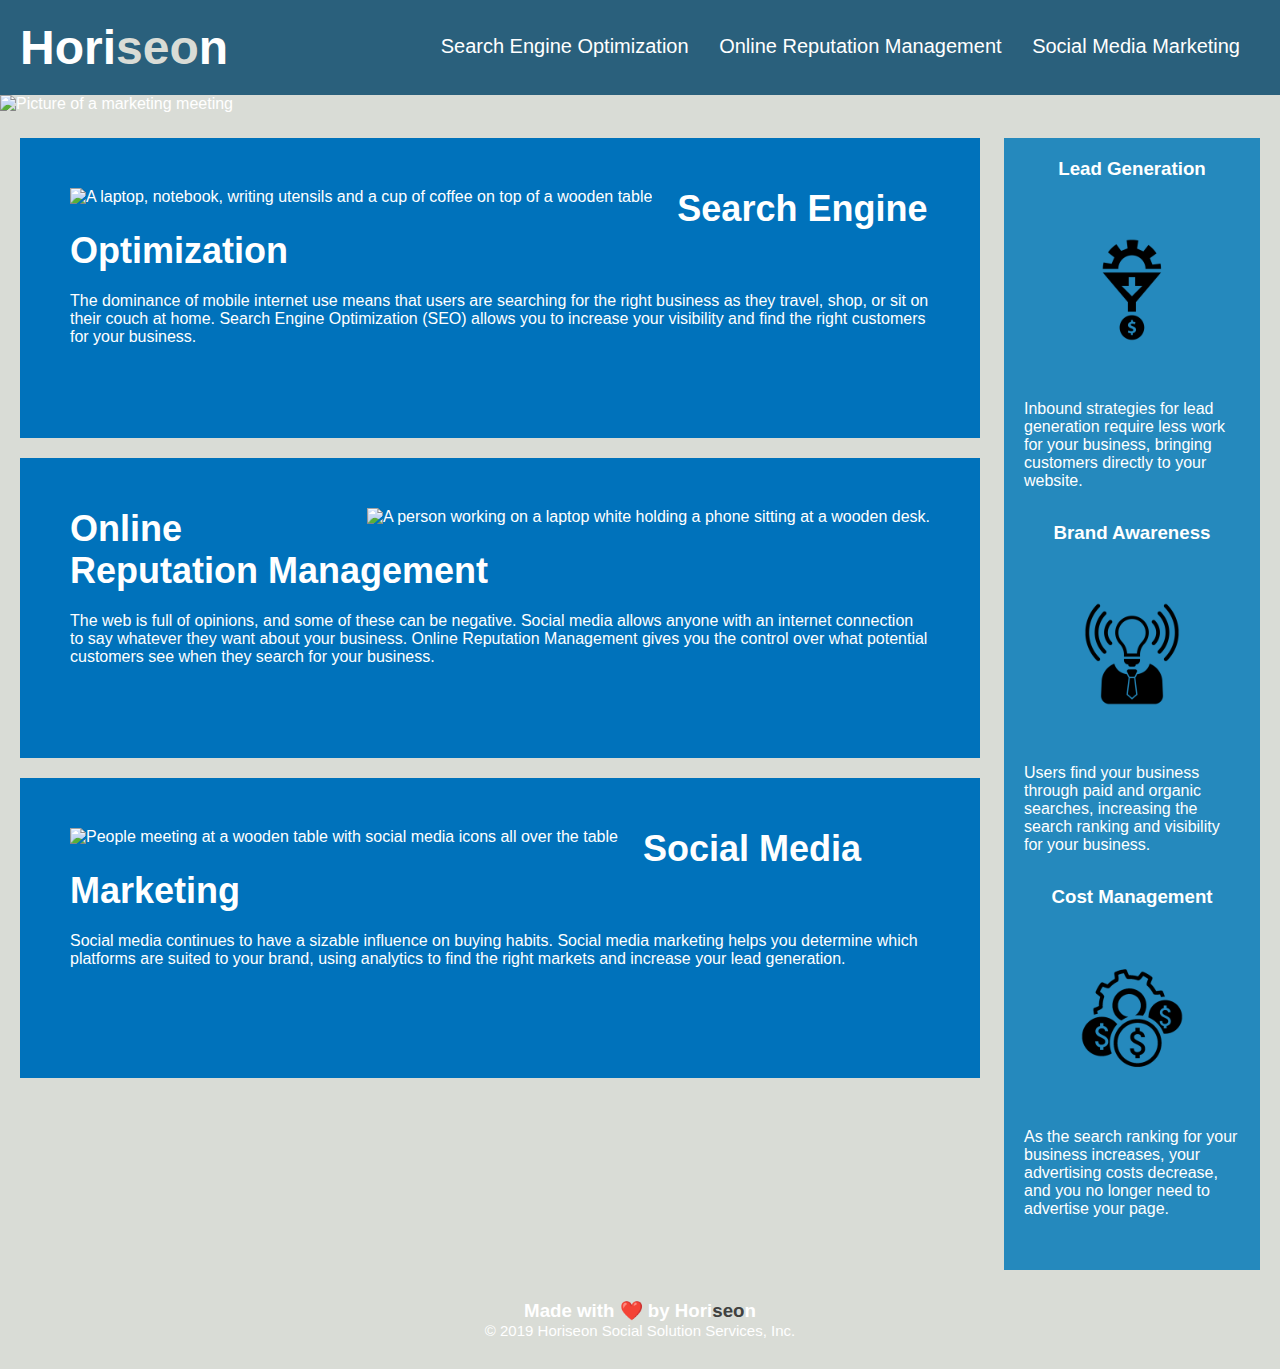
==== commit ec8931c1: "fixed image pathing" ====
--- a/index.html
+++ b/index.html
@@ -27,7 +27,7 @@
     </header>
     <img
       class="hero"
-      src="/assets/images/digital-marketing-meeting.jpg"
+      src="./assets/images/digital-marketing-meeting.jpg"
       alt="Picture of a marketing meeting"
     />
     <main>
--- a/assets/css/style.css
+++ b/assets/css/style.css
@@ -10,7 +10,7 @@
   color: #ffffff;
 }
 
-/* */
+/* Header section: contains company logo and navbar with links */
 header {
   padding: 20px;
   font-family: "Trebuchet MS", "Lucida Sans Unicode", "Lucida Grande",
@@ -24,6 +24,7 @@
 }
 
 span {
+  /* used to style the letters 'seo' in the company log */
   color: #d9dcd6;
 }
 
@@ -38,8 +39,7 @@
   display: inline-block;
   margin-left: 25px;
 }
-
-/* Header */
+/* End of Header section */
 
 a {
   color: #ffffff;
@@ -47,7 +47,7 @@
 }
 
 p {
-  font-size: 20px;
+  font-size: 16px;
 }
 
 /* Main Meeting Image */
@@ -60,12 +60,20 @@
 }
 /* End Main Image */
 
+/* Styles the section article headings */
+h2 {
+  margin-bottom: 20px;
+  font-size: 36px;
+}
+
+/*Styles and positions images of section article elements */
 .float-left {
   float: left;
   margin-right: 25px;
   max-height: 200px;
 }
 
+/*Styles and positions images of section article elements */
 .float-right {
   float: right;
   margin-left: 25px;
@@ -75,7 +83,7 @@
 section {
   width: 75%;
   display: inline-block;
-  margin-left: 10px;
+  margin-left: 20px;
 }
 
 section article {
@@ -100,10 +108,6 @@
   margin-bottom: 32px;
 }
 
-.benefit-categories p {
-  font-size: 16px;
-}
-
 .benefit-categories h3 {
   margin-bottom: 10px;
   text-align: center;
@@ -112,15 +116,10 @@
 .benefit-categories img {
   display: block;
   margin: 10px auto;
-  max-height: 150px;
+  max-height: 200px;
 }
 
 /* End of Benefits */
-
-h2 {
-  margin-bottom: 20px;
-  font-size: 36px;
-}
 
 footer {
   padding: 30px;
